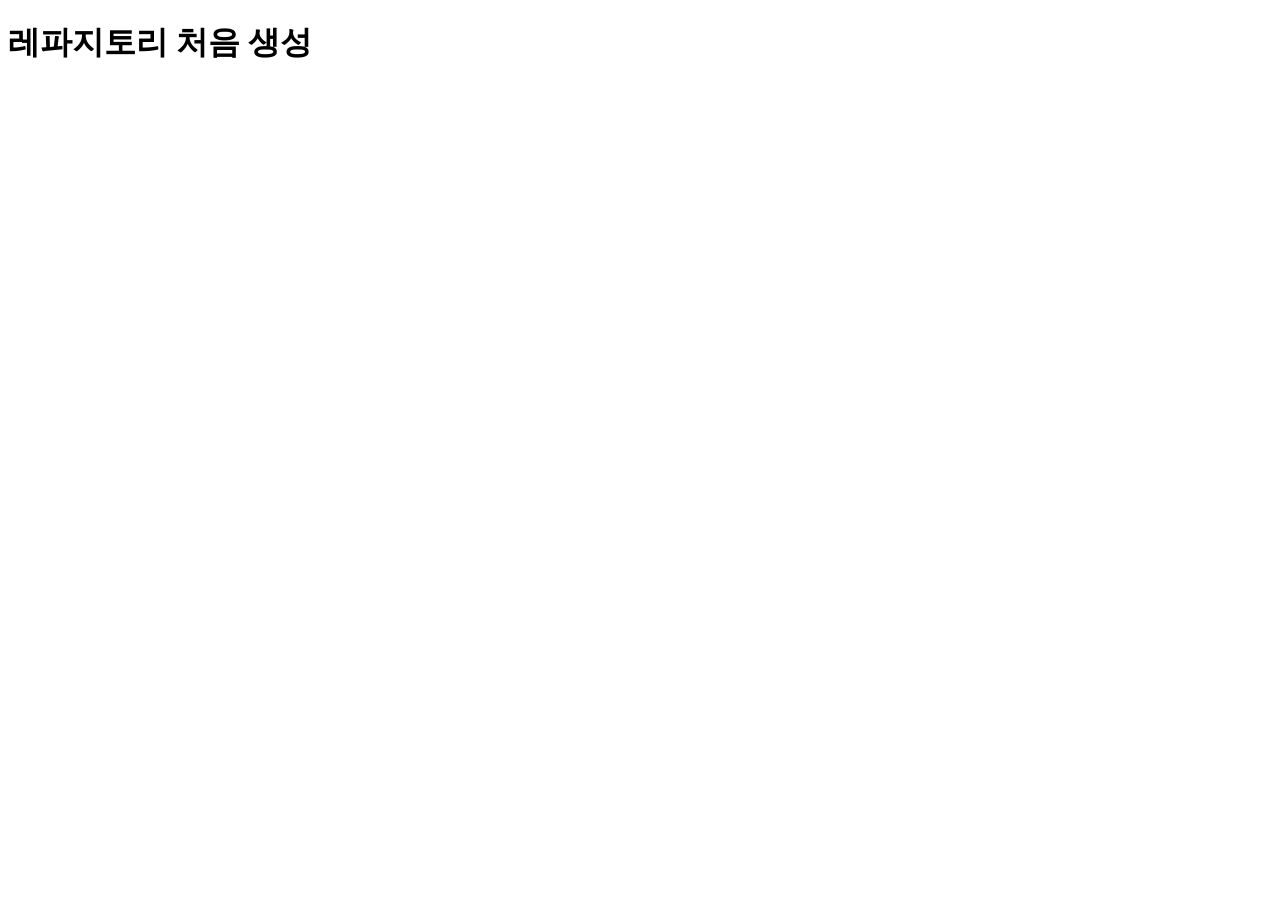
==== index.html @ 9aa82a79 "first commit" ====
<!DOCTYPE html>
<html lang="ko">
<head>
  <meta charset="UTF-8">
  <meta name="viewport" content="width=device-width, initial-scale=1.0">
  <title>깃연습</title>
</head>
<body>
  <h1>레파지토리 처음 생성</h1>
</body>
</html>
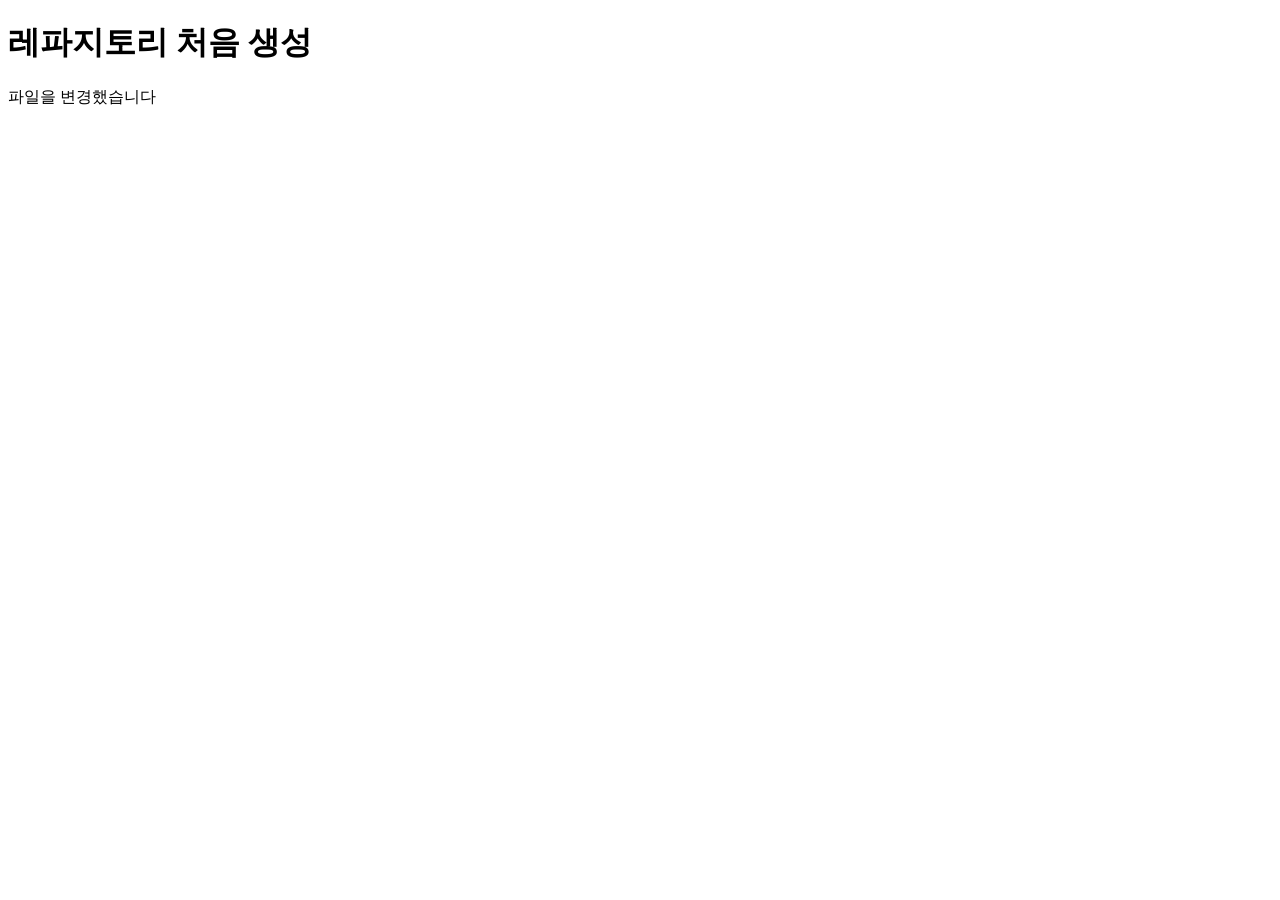
==== commit 56d3754b: "insert p tag" ====
--- a/index.html
+++ b/index.html
@@ -7,5 +7,6 @@
 </head>
 <body>
   <h1>레파지토리 처음 생성</h1>
+  <p>파일을 변경했습니다</p>
 </body>
 </html>
